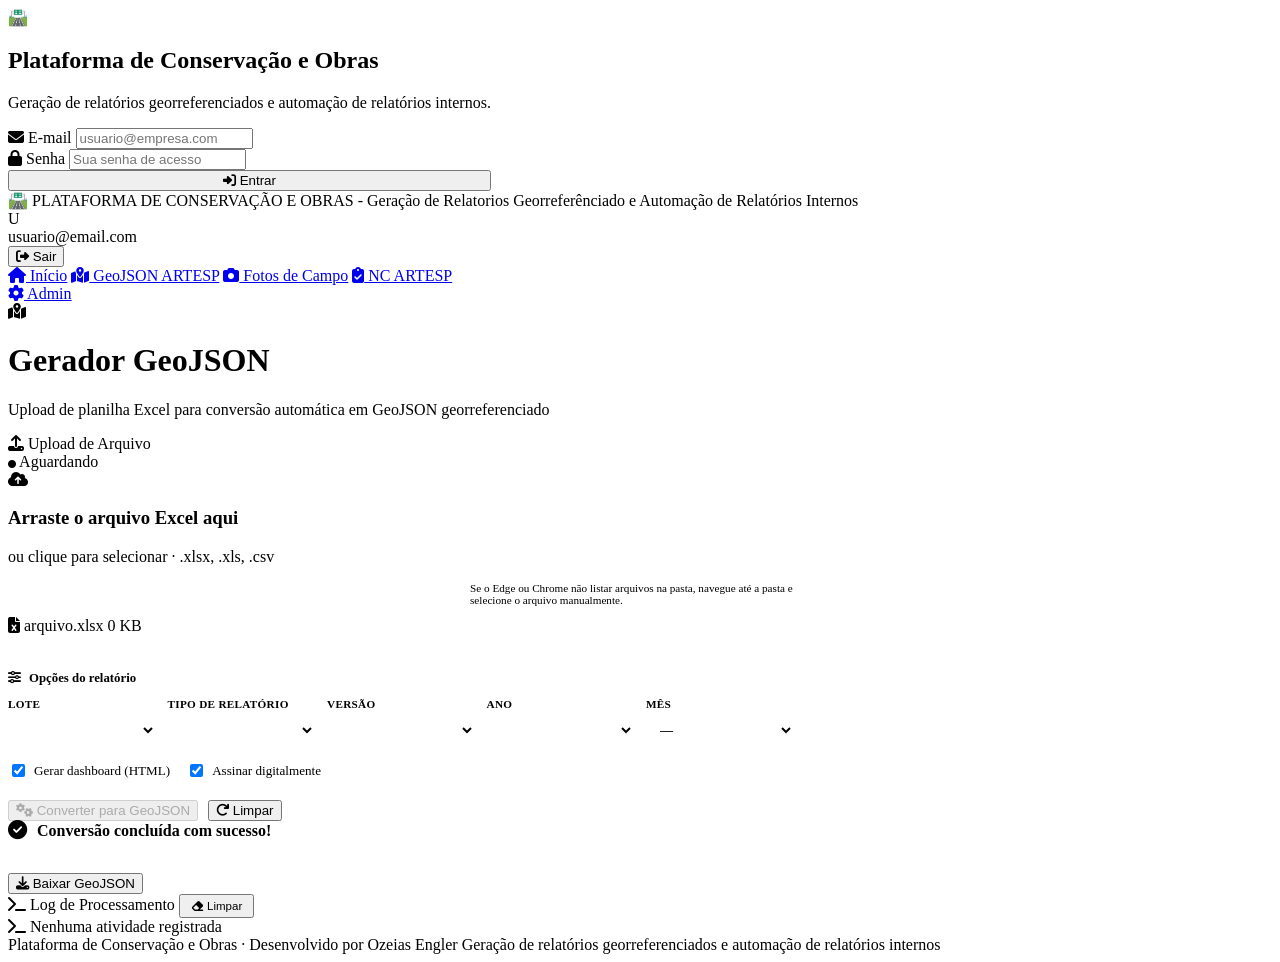
==== render_api/web/index.html @ 9a35d6ec "Projeto GeradorARTESP - versao inicial limpa Made-with: Cursor" ====
<!DOCTYPE html>
<html lang="pt-BR">
<head>
  <meta charset="UTF-8">
  <meta name="viewport" content="width=device-width, initial-scale=1.0">
  <title>GeoJSON ARTESP</title>
  <link href="https://fonts.googleapis.com/css2?family=Inter:wght@300;400;500;600;700&display=swap" rel="stylesheet">
  <link rel="stylesheet" href="https://cdnjs.cloudflare.com/ajax/libs/font-awesome/6.5.0/css/all.min.css">
  <link rel="stylesheet" href="/web-static/bloco-padrao.css">
  <style>
    /* GeoJSON: opções do relatório e downloads */
    .opcoes-relatorio { margin-top: 20px; padding-top: 16px; border-top: 1px solid var(--border-color); }
    .opcoes-title { font-size: .8rem; font-weight: 600; color: var(--text-secondary); margin-bottom: 12px; display: flex; align-items: center; gap: 8px; }
    .opcoes-title i { color: var(--accent); }
    .opcoes-grid { display: grid; grid-template-columns: repeat(auto-fill, minmax(140px, 1fr)); gap: 12px; }
    .opcoes-item label { display: block; font-size: .7rem; font-weight: 600; color: var(--text-muted); text-transform: uppercase; letter-spacing: .3px; margin-bottom: 4px; }
    .opcoes-item .form-input { width: 100%; padding: 8px 10px; font-size: .82rem; background: var(--bg-surface-2); border: 1px solid var(--border-color); border-radius: var(--radius-sm); color: var(--text-primary); cursor: pointer; }
    .opcoes-item .form-input:focus { outline: none; border-color: var(--accent); box-shadow: 0 0 0 2px var(--accent-glow); }
    .opcoes-check { display: inline-flex; align-items: center; gap: 6px; font-size: .82rem; color: var(--text-secondary); cursor: pointer; }
    .opcoes-check input { cursor: pointer; }
    .result-downloads { display: flex; flex-wrap: wrap; gap: 8px; margin-bottom: 12px; }
    .result-downloads .btn { margin-top: 0; }
    @keyframes pulse { 0%,100%{opacity:1} 50%{opacity:.5} }
    .pulse { animation: pulse 1.5s ease-in-out infinite; }
  </style>
</head>
<body>
  <div id="upload-indicator" class="upload-indicator" role="status" aria-live="polite" aria-label="Enviando arquivos"></div>

  <!-- ═══ LOGIN OVERLAY ═══ -->
  <div class="login-overlay" id="loginOverlay">
    <div class="login-card animate-in">
      <div class="logo">
        <div class="icon">🛣️</div>
        <h2>Plataforma de Conservação e Obras</h2>
        <p>Geração de relatórios georreferenciados e automação de relatórios internos.</p>
      </div>
      <form id="formLogin">
        <div class="form-group">
          <label><i class="fas fa-envelope"></i> E-mail</label>
          <input type="email" id="loginEmail" class="form-input" placeholder="usuario@empresa.com" required>
        </div>
        <div class="form-group">
          <label><i class="fas fa-lock"></i> Senha</label>
          <input type="password" id="loginSenha" class="form-input" placeholder="Sua senha de acesso" required>
        </div>
        <button type="submit" class="btn btn-primary" style="width:100%;justify-content:center;" id="btnLogin">
          <i class="fas fa-sign-in-alt"></i> Entrar
        </button>
        <div id="loginFeedback"></div>
      </form>
    </div>
  </div>

  <!-- ═══ TOPBAR ═══ -->
  <header class="topbar">
    <div class="topbar-brand">
      <span class="icon">🛣️</span>
      <span>PLATAFORMA DE CONSERVAÇÃO E OBRAS - Geração de Relatorios Georreferênciado e Automação de Relatórios Internos</span>
    </div>
    <div class="topbar-right">
      <div class="topbar-user">
        <div class="avatar" id="userAvatar">U</div>
        <span id="userEmailDisplay">usuario@email.com</span>
      </div>
      <button class="btn-logout" id="btnLogout"><i class="fas fa-sign-out-alt"></i> Sair</button>
    </div>
  </header>

  <!-- ═══ NAVIGATION ═══ -->
  <nav class="topnav">
    <a href="/web"><span class="nav-icon"><i class="fas fa-home"></i></span> Início</a>
    <a href="/web/geojson" class="active"><span class="nav-icon"><i class="fas fa-map-marked-alt"></i></span> GeoJSON ARTESP</a>
    <a href="/web/fotos"><span class="nav-icon"><i class="fas fa-camera"></i></span> Fotos de Campo</a>
    <a href="/web/nc"><span class="nav-icon"><i class="fas fa-clipboard-check"></i></span> NC ARTESP</a>
    <div class="topnav-spacer"></div>
    <a href="/web/admin"><span class="nav-icon"><i class="fas fa-cog"></i></span> Admin</a>
  </nav>

  <!-- ═══ PAGE CONTENT ═══ -->
  <div class="page-content">

    <div class="page-header animate-in">
      <div class="icon-box"><i class="fas fa-map-marked-alt"></i></div>
      <div>
        <h1>Gerador GeoJSON</h1>
        <p>Upload de planilha Excel para conversão automática em GeoJSON georreferenciado</p>
      </div>
    </div>

    <div class="grid-2">
      <!-- LEFT: Upload -->
      <div class="card animate-in" style="animation-delay:.1s">
        <div class="card-header">
          <i class="fas fa-upload"></i> Upload de Arquivo
          <div style="margin-left:auto;">
            <span class="status-badge idle" id="statusBadge"><i class="fas fa-circle" style="font-size:.5rem"></i> Aguardando</span>
          </div>
        </div>
        <div class="card-body">
          <div class="upload-zone" id="uploadZone">
            <input type="file" id="arquivoExcel" accept=".xlsx,.xls,.csv" style="position:absolute;inset:0;opacity:0;font-size:0;width:100%;height:100%;pointer-events:none;cursor:pointer;">
            <div class="icon"><i class="fas fa-cloud-upload-alt"></i></div>
            <h3>Arraste o arquivo Excel aqui</h3>
            <p>ou clique para selecionar · .xlsx, .xls, .csv</p>
            <p style="font-size:0.7rem;color:var(--text-muted);margin-top:10px;max-width:340px;margin-left:auto;margin-right:auto;">Se o Edge ou Chrome não listar arquivos na pasta, navegue até a pasta e selecione o arquivo manualmente.</p>
          </div>

          <div class="file-info" id="fileInfo">
            <i class="fas fa-file-excel"></i>
            <span id="fileName">arquivo.xlsx</span>
            <span style="margin-left:auto;color:var(--text-muted)" id="fileSize">0 KB</span>
          </div>

          <div class="opcoes-relatorio" id="opcoesRelatorio">
            <div class="opcoes-title"><i class="fas fa-sliders-h"></i> Opções do relatório</div>
            <div class="opcoes-grid">
              <div class="opcoes-item">
                <label for="selLote">Lote</label>
                <select id="selLote" class="form-input" title="Lote ARTESP (13, 21, 26)"></select>
              </div>
              <div class="opcoes-item">
                <label for="selModalidade">Tipo de relatório</label>
                <select id="selModalidade" class="form-input" title="Conservação ou Obras"></select>
              </div>
              <div class="opcoes-item">
                <label for="selVersao">Versão</label>
                <select id="selVersao" class="form-input" title="R0 Anual, R1-R3, M Mensal, E Executado"></select>
              </div>
              <div class="opcoes-item">
                <label for="selAno">Ano</label>
                <select id="selAno" class="form-input" title="Ano do relatório"></select>
              </div>
              <div class="opcoes-item">
                <label for="selMes">Mês</label>
                <select id="selMes" class="form-input" title="Mês (para versões mensais)"><option value="">—</option></select>
              </div>
            </div>
            <div class="opcoes-extras" style="margin-top:14px;display:flex;flex-wrap:wrap;gap:16px;align-items:center;">
              <label class="opcoes-check"><input type="checkbox" id="chkDashboard" checked> Gerar dashboard (HTML)</label>
              <label class="opcoes-check"><input type="checkbox" id="chkAssinar" checked> Assinar digitalmente</label>
            </div>
          </div>

          <div class="progress-bar-container" id="progressContainer">
            <div class="progress-bar-fill" id="progressFill"></div>
          </div>

          <div style="margin-top:20px; display:flex; gap:10px;">
            <button class="btn btn-primary" id="btnConverter" disabled>
              <i class="fas fa-cogs"></i> Converter para GeoJSON
            </button>
            <button class="btn btn-outline" id="btnLimpar">
              <i class="fas fa-redo"></i> Limpar
            </button>
          </div>

          <div class="result-area" id="resultArea">
            <div style="display:flex;align-items:center;gap:10px;margin-bottom:12px;">
              <i class="fas fa-check-circle" style="color:var(--success);font-size:1.2rem"></i>
              <strong>Conversão concluída com sucesso!</strong>
            </div>
            <div id="resultDownloads" class="result-downloads"></div>
            <button class="btn btn-primary" id="btnDownload" style="margin-top:8px;">
              <i class="fas fa-download"></i> Baixar GeoJSON
            </button>
          </div>
        </div>
      </div>

      <!-- RIGHT: Log -->
      <div class="card animate-in" style="animation-delay:.2s">
        <div class="card-header">
          <i class="fas fa-terminal"></i> Log de Processamento
          <button class="btn btn-outline" style="margin-left:auto;padding:4px 10px;font-size:.72rem" id="btnLimparLog">
            <i class="fas fa-eraser"></i> Limpar
          </button>
        </div>
        <div class="card-body">
          <div class="log-container" id="logBox">
            <div class="log-empty">
              <i class="fas fa-terminal"></i>
              <span>Nenhuma atividade registrada</span>
            </div>
          </div>
        </div>
      </div>
    </div>

  </div>

  <script>
    /* ═══════ AUTH ═══════ */
    const loginOverlay = document.getElementById('loginOverlay');
    const token = localStorage.getItem('artesp_token');
    const userEmail = localStorage.getItem('artesp_user_email');

    function showApp() {
      loginOverlay.style.display = 'none';
      if (userEmail) {
        document.getElementById('userEmailDisplay').textContent = userEmail;
        document.getElementById('userAvatar').textContent = userEmail.charAt(0).toUpperCase();
      }
      loadOpcoesRelatorio();
    }

    async function loadOpcoesRelatorio() {
      try {
        const r = await fetch('/api/config', { credentials: 'include' });
        if (!r.ok) return;
        const cfg = await r.json();
        const selLote = document.getElementById('selLote');
        const selModalidade = document.getElementById('selModalidade');
        const selVersao = document.getElementById('selVersao');
        const selAno = document.getElementById('selAno');
        const selMes = document.getElementById('selMes');
        if (selLote && cfg.lotes) {
          selLote.innerHTML = cfg.lotes.map(function(o) { return '<option value="' + (o.key || o.sigla || '') + '">' + (o.label || o.sigla || o.key) + '</option>'; }).join('');
        }
        if (selModalidade && cfg.modalidades) {
          selModalidade.innerHTML = cfg.modalidades.map(function(o) { return '<option value="' + (o.key || '') + '">' + (o.label || o.chave || o.key) + '</option>'; }).join('');
        }
        if (selVersao && cfg.versoes) {
          selVersao.innerHTML = cfg.versoes.map(function(o) { return '<option value="' + (o.key || '') + '">' + (o.label || o.key) + '</option>'; }).join('');
        }
        const anoAtual = new Date().getFullYear();
        if (selAno) {
          selAno.innerHTML = '';
          for (let a = 2035; a >= 2020; a--) {
            const opt = document.createElement('option');
            opt.value = String(a);
            opt.textContent = String(a);
            if (a === anoAtual) opt.selected = true;
            selAno.appendChild(opt);
          }
        }
        if (selMes && cfg.meses) {
          selMes.innerHTML = '<option value="">—</option>' + cfg.meses.map(function(o) {
            const v = o.valor != null ? o.valor : o;
            const rot = o.rotulo != null ? o.rotulo : (typeof v === 'number' ? (v < 10 ? '0' + v : v) + ' - Mês' : String(v));
            return '<option value="' + String(v) + '">' + rot + '</option>';
          }).join('');
        }
      } catch (_) {}
    }

    function showLogin(msg) {
      if (loginOverlay) { loginOverlay.style.display = 'flex'; }
      var fb = document.getElementById('loginFeedback');
      if (fb) fb.innerHTML = msg ? '<div class="alert alert-warning">' + msg + '</div>' : '';
    }
    if (token && userEmail) { showApp(); }
    else if (loginOverlay) { loginOverlay.style.display = 'flex'; }
    loadOpcoesRelatorio();

    document.getElementById('formLogin').addEventListener('submit', async (e) => {
      e.preventDefault();
      const email = document.getElementById('loginEmail').value.trim();
      const senha = (document.getElementById('loginSenha').value || '').trim();
      const fb = document.getElementById('loginFeedback');
      fb.innerHTML = '';
      if (!email || !senha) {
        fb.innerHTML = '<div class="alert alert-danger">Preencha e-mail e senha.</div>';
        return;
      }
      try {
        const r = await fetch('/auth/login', {
          method: 'POST',
          headers: { 'Content-Type': 'application/json' },
          body: JSON.stringify({ email: email, senha: senha }),
          credentials: 'include'
        });
        const data = await r.json().catch(() => ({}));
        if (!r.ok) {
          const msg = typeof data.detail === 'string' ? data.detail : (Array.isArray(data.detail) ? (data.detail[0] && data.detail[0].msg) || 'Erro de validação' : null) || 'Credenciais inválidas.';
          fb.innerHTML = '<div class="alert alert-danger"><i class="fas fa-exclamation-circle"></i> ' + msg + '</div>';
          return;
        }
        const tok = data.access_token || data.token;
        if (!tok) {
          fb.innerHTML = '<div class="alert alert-danger">Servidor não retornou token.</div>';
          return;
        }
        localStorage.setItem('artesp_token', tok);
        localStorage.setItem('artesp_user_email', data.email || email);
        if (typeof showApp === 'function') showApp();
        else if (loginOverlay) loginOverlay.style.display = 'none';
      } catch (err) {
        fb.innerHTML = '<div class="alert alert-danger"><i class="fas fa-wifi"></i> Falha na conexão. Verifique se o servidor está rodando.</div>';
      }
    });

    document.getElementById('btnLogout').addEventListener('click', () => {
      localStorage.removeItem('artesp_token');
      localStorage.removeItem('artesp_user_email');
      location.reload();
    });

    /* ═══════ UPLOAD ═══════ */
    const uploadZone = document.getElementById('uploadZone');
    const inputFile = document.getElementById('arquivoExcel');
    const fileInfo = document.getElementById('fileInfo');
    const btnConverter = document.getElementById('btnConverter');
    const logBox = document.getElementById('logBox');
    let selectedFile = null;
    let logStarted = false;

    function logMsg(text, type = '') {
      if (!logStarted) { logBox.innerHTML = ''; logStarted = true; }
      const now = new Date().toLocaleTimeString('pt-BR');
      const div = document.createElement('div');
      div.className = 'log-line ' + type;
      div.innerHTML = '<span class="time">[' + now + ']</span> ' + text;
      logBox.appendChild(div);
      logBox.scrollTop = logBox.scrollHeight;
    }

    uploadZone.addEventListener('click', (e) => {
      if (!e.target.closest('a') && !e.target.closest('button')) inputFile.click();
    });
    uploadZone.addEventListener('dragover', (e) => { e.preventDefault(); uploadZone.classList.add('dragover'); });
    uploadZone.addEventListener('dragleave', () => { uploadZone.classList.remove('dragover'); });
    uploadZone.addEventListener('drop', (e) => {
      e.preventDefault(); uploadZone.classList.remove('dragover');
      if (e.dataTransfer.files.length) handleFile(e.dataTransfer.files[0]);
    });

    inputFile.addEventListener('change', (e) => { if (e.target.files.length) handleFile(e.target.files[0]); });

    function handleFile(file) {
      selectedFile = file;
      document.getElementById('fileName').textContent = file.name;
      document.getElementById('fileSize').textContent = (file.size / 1024).toFixed(1) + ' KB';
      fileInfo.classList.add('show');
      btnConverter.disabled = false;
      updateStatus('idle', 'Pronto');
      logMsg('Arquivo selecionado: <strong>' + file.name + '</strong>', 'info');
    }

    function updateStatus(type, text) {
      const badge = document.getElementById('statusBadge');
      badge.className = 'status-badge ' + type;
      const icons = { idle: 'circle', processing: 'spinner fa-spin', done: 'check-circle', error: 'times-circle' };
      badge.innerHTML = '<i class="fas fa-' + (icons[type] || 'circle') + '" style="font-size:.5rem"></i> ' + text;
    }

    document.getElementById('btnLimpar').addEventListener('click', () => {
      selectedFile = null;
      inputFile.value = '';
      fileInfo.classList.remove('show');
      btnConverter.disabled = true;
      document.getElementById('resultArea').classList.remove('show');
      document.getElementById('progressContainer').classList.remove('show');
      updateStatus('idle', 'Aguardando');
    });

    document.getElementById('btnLimparLog').addEventListener('click', () => {
      logBox.innerHTML = '<div class="log-empty"><i class="fas fa-terminal"></i><span>Nenhuma atividade registrada</span></div>';
      logStarted = false;
    });

    btnConverter.addEventListener('click', async () => {
      if (!selectedFile) return;
      const tk = localStorage.getItem('artesp_token');
      if (!tk) { logMsg('Faça login primeiro.', 'error'); return; }

      updateStatus('processing', 'Processando...');
      logMsg('Iniciando upload e conversão...', 'info');
      const prog = document.getElementById('progressContainer');
      const fill = document.getElementById('progressFill');
      prog.classList.add('show');
      prog.classList.add('indeterminate');
      fill.style.width = '20%';
      var uploadEl = document.getElementById('upload-indicator');
      if (uploadEl) uploadEl.classList.add('show');

      const fd = new FormData();
      fd.append('arquivo_excel', selectedFile);
      fd.append('lote', (document.getElementById('selLote') && document.getElementById('selLote').value) || '13');
      fd.append('modalidade', (document.getElementById('selModalidade') && document.getElementById('selModalidade').value) || '1');
      fd.append('versao', (document.getElementById('selVersao') && document.getElementById('selVersao').value) || 'r0');
      fd.append('ano', (document.getElementById('selAno') && document.getElementById('selAno').value) || String(new Date().getFullYear()));
      fd.append('mes', (document.getElementById('selMes') && document.getElementById('selMes').value) || '');
      fd.append('correcao_eixo', 'false');
      fd.append('dashboard', document.getElementById('chkDashboard') && document.getElementById('chkDashboard').checked ? 'true' : 'false');
      fd.append('assinar', document.getElementById('chkAssinar') && document.getElementById('chkAssinar').checked ? 'true' : 'false');
      fd.append('dry_run', 'false');

      try {
        const r = await fetch('/gerar-relatorio-progresso', {
          method: 'POST',
          headers: { 'Authorization': 'Bearer ' + tk },
          body: fd,
          credentials: 'include'
        });
        if (r.status === 401) {
          localStorage.removeItem('artesp_token');
          localStorage.removeItem('artesp_user_email');
          showLogin('Sessão expirada. Faça login novamente.');
          updateStatus('error', 'Não autenticado');
          logMsg('Faça login novamente.', 'error');
          return;
        }
        if (!r.ok || !r.body) {
          const data = await r.json().catch(function() { return {}; });
          updateStatus('error', 'Erro');
          var msg = data.detail && (data.detail.message || (typeof data.detail === 'string' ? data.detail : ''));
          logMsg('❌ Erro: ' + (msg || r.statusText), 'error');
          return;
        }
        var reader = r.body.getReader();
        var decoder = new TextDecoder();
        var buffer = '';
        var data = {};
        while (true) {
          var chunk = await reader.read();
          if (chunk.done) break;
          buffer += decoder.decode(chunk.value, { stream: true });
          var parts = buffer.split('\n\n');
          buffer = parts.pop() || '';
          for (var i = 0; i < parts.length; i++) {
            var line = parts[i];
            if (line.indexOf('data: ') !== 0) continue;
            try {
              var ev = JSON.parse(line.slice(6));
              if (ev.type === 'progress' && ev.status) {
                logMsg(ev.status, 'info');
                if (typeof ev.progresso === 'number') {
                  prog.classList.remove('indeterminate');
                  fill.style.width = Math.min(100, ev.progresso) + '%';
                }
              }
              if (ev.type === 'ping' && ev.status) logMsg(ev.status, 'info');
              if (ev.type === 'result') {
                if (ev.status === 'sucesso') {
                  data = { arquivos: ev.arquivos || {}, arquivos_gerados: ev.arquivos_gerados || [], artesp_meta: ev.artesp_meta, download_url: ev.arquivos && ev.arquivos.geojson ? '/outputs/' + (ev.arquivo_nome || '').split('/').pop() : '' };
                  fill.style.width = '100%';
                  updateStatus('done', 'Concluído');
                  logMsg('✅ Conversão realizada com sucesso!', 'success');
                  logMsg('────────────────────────────────────────', 'info');
                  logMsg('<strong>EXECUÇÃO CONCLUÍDA</strong>', 'success');
                  logMsg('Arquivo principal: ' + (ev.arquivo_nome || '—'), 'info');
                  logMsg('Linhas processadas: ' + (ev.n_linhas_df != null ? ev.n_linhas_df : '—'), 'info');
                  logMsg('Features geradas: ' + (ev.n_features != null ? ev.n_features : '—'), 'info');
                  logMsg('Pendências: ' + (ev.n_pendencias != null ? ev.n_pendencias : 0), ev.n_pendencias > 0 ? 'warning' : 'info');
                  if (ev.arquivos_gerados && ev.arquivos_gerados.length) {
                    logMsg('Arquivos gerados: ' + ev.arquivos_gerados.join(', '), 'info');
                  }
                  var loteDetectado = (ev.lote_detectado != null && ev.lote_detectado !== '') ? String(ev.lote_detectado).trim() : (ev.artesp_meta && ev.artesp_meta.lote ? String(ev.artesp_meta.lote).trim() : '');
                  if (ev.artesp_meta) {
                    if (ev.artesp_meta.lote) {
                      logMsg('Lote: ' + ev.artesp_meta.lote + (ev.artesp_meta.modalidade ? ' · Modalidade: ' + ev.artesp_meta.modalidade : '') + (ev.artesp_meta.versao ? ' · Versão: ' + ev.artesp_meta.versao : ''), 'info');
                    }
                    if (ev.artesp_meta.ano != null) logMsg('Ano: ' + ev.artesp_meta.ano + (ev.artesp_meta.mes ? ' · Mês: ' + ev.artesp_meta.mes : ''), 'info');
                  }
                  if (loteDetectado) {
                    var selLote = document.getElementById('selLote');
                    if (selLote) {
                      var valorAtual = selLote.value;
                      var opt = Array.prototype.find.call(selLote.options, function(o) { return o.value === loteDetectado || o.value === 'L' + loteDetectado; });
                      if (opt) {
                        selLote.value = opt.value;
                        selLote.dispatchEvent(new Event('change', { bubbles: true }));
                        if (valorAtual !== opt.value) console.log('Lote sincronizado automaticamente para: ' + opt.value);
                      }
                    }
                  }
                  logMsg('ZIP disponível com todos os relatórios na estrutura de pastas (como no Render).', 'info');
                  logMsg('────────────────────────────────────────', 'info');
                  document.getElementById('resultArea').classList.add('show');
                  var dl = document.getElementById('resultDownloads');
                  dl.innerHTML = '';
                  var arquivos = data.arquivos || {};
                  if (data.arquivos_gerados && data.arquivos_gerados.length && data.artesp_meta) {
                    var btnZip = document.createElement('button');
                    btnZip.className = 'btn btn-primary';
                    btnZip.innerHTML = '<i class="fas fa-file-archive"></i> Baixar todos os relatórios (ZIP com pasta)';
                    btnZip.onclick = async function() {
                      try {
                        var headers = { 'Content-Type': 'application/json' };
                        var token = localStorage.getItem('artesp_token');
                        if (token) headers['Authorization'] = 'Bearer ' + token;
                        var z = await fetch('/outputs/zip', {
                          method: 'POST',
                          headers: headers,
                          body: JSON.stringify({ files: data.arquivos_gerados, artesp_meta: data.artesp_meta }),
                          credentials: 'include'
                        });
                        if (!z.ok) {
                          var err = await z.text();
                          logMsg('Falha no download do ZIP: ' + (z.status === 401 ? 'Faça login novamente.' : (err || 'Erro ' + z.status)), 'error');
                          return;
                        }
                        var blob = await z.blob();
                        var nome = (data.artesp_meta && data.artesp_meta.nome_zip) ? data.artesp_meta.nome_zip : 'artesp_relatorio_auditoria.zip';
                        var u = URL.createObjectURL(blob);
                        var a = document.createElement('a');
                        a.href = u;
                        a.download = nome;
                        a.click();
                        URL.revokeObjectURL(u);
                        logMsg('Download do ZIP iniciado: ' + nome, 'success');
                      } catch (e) {
                        logMsg('Erro ao baixar ZIP: ' + (e.message || e), 'error');
                      }
                    };
                    dl.appendChild(btnZip);
                  }
                  if (arquivos.geojson) {
                    var b = document.createElement('a');
                    b.className = 'btn btn-outline';
                    b.href = arquivos.geojson;
                    b.target = '_blank';
                    b.innerHTML = '<i class="fas fa-download"></i> GeoJSON';
                    dl.appendChild(b);
                  }
                  if (arquivos.excel) {
                    var b = document.createElement('a');
                    b.className = 'btn btn-outline';
                    b.href = arquivos.excel;
                    b.target = '_blank';
                    b.innerHTML = '<i class="fas fa-file-excel"></i> Excel';
                    dl.appendChild(b);
                  }
                  if (arquivos.pdf) {
                    var b = document.createElement('a');
                    b.className = 'btn btn-outline';
                    b.href = arquivos.pdf;
                    b.target = '_blank';
                    b.innerHTML = '<i class="fas fa-file-pdf"></i> PDF';
                    dl.appendChild(b);
                  }
                  if (arquivos.dashboard) {
                    var b = document.createElement('a');
                    b.className = 'btn btn-outline';
                    b.href = arquivos.dashboard;
                    b.target = '_blank';
                    b.innerHTML = '<i class="fas fa-chart-line"></i> Dashboard';
                    dl.appendChild(b);
                  }
                  if (arquivos.pendencias) {
                    var b = document.createElement('a');
                    b.className = 'btn btn-outline';
                    b.href = arquivos.pendencias;
                    b.target = '_blank';
                    b.innerHTML = '<i class="fas fa-list"></i> Pendencias';
                    dl.appendChild(b);
                  }
                  document.getElementById('btnDownload').onclick = function() { window.open(arquivos.geojson || data.download_url, '_blank'); };
                } else if (ev.status === 'error') {
                  updateStatus('error', 'Erro');
                  logMsg('❌ ' + (ev.detail || 'Falha na conversão.'), 'error');
                }
              }
            } catch (e) {}
          }
        }
      } catch (err) {
        updateStatus('error', 'Erro');
        logMsg('❌ Falha de conexão com o servidor.', 'error');
      } finally {
        if (prog) prog.classList.remove('indeterminate');
        uploadEl = document.getElementById('upload-indicator');
        if (uploadEl) uploadEl.classList.remove('show');
      }
    });
  </script>

  <footer class="app-footer">
    <div class="app-footer-inner">
      <span class="app-footer-brand">Plataforma de Conservação e Obras</span>
      <span class="app-footer-sep">·</span>
      <span class="app-footer-dev">Desenvolvido por Ozeias Engler</span>
      <span class="app-footer-tagline">Geração de relatórios georreferenciados e automação de relatórios internos</span>
    </div>
  </footer>
</body>
</html>
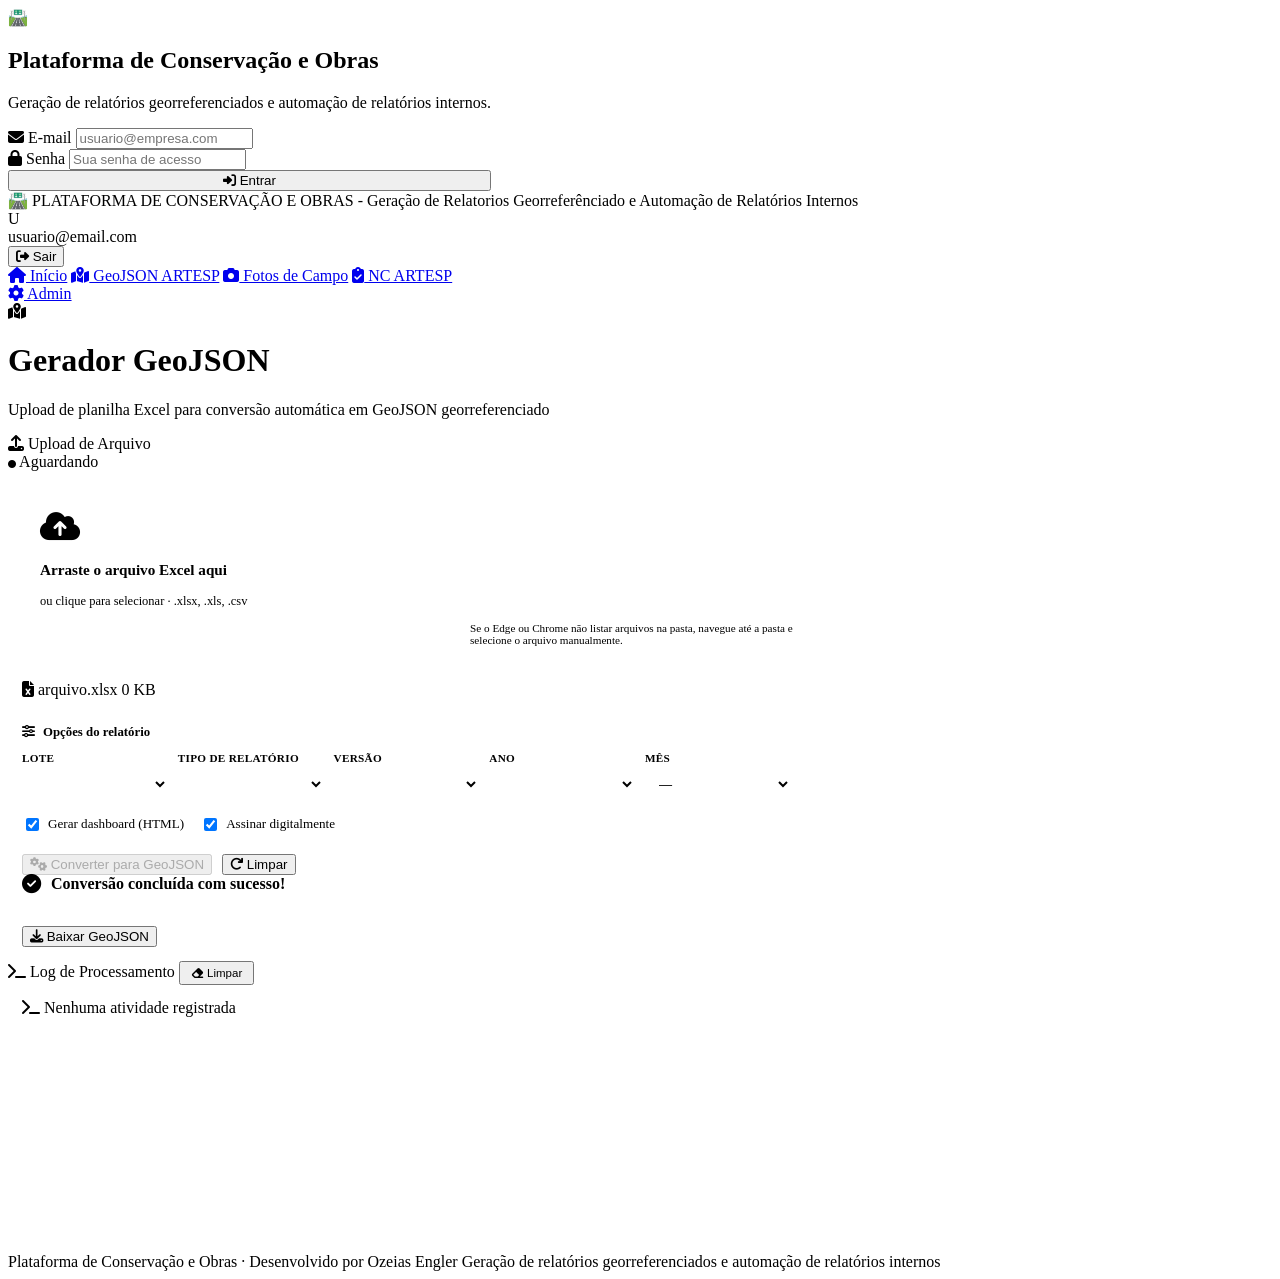
==== commit 707bde44: "NC: remove texto navegadores, reduz altura blocos e log; Fotos: bloco envio igual ao log; GeoJSON: b" ====
--- a/render_api/web/index.html
+++ b/render_api/web/index.html
@@ -3,11 +3,22 @@
 <head>
   <meta charset="UTF-8">
   <meta name="viewport" content="width=device-width, initial-scale=1.0">
+  <!-- Se o site for servido em outro domínio (ex.: www) e a API no Render, preencha: content="https://SUA_API.onrender.com" -->
+  <meta name="artesp-api-base" content="">
   <title>GeoJSON ARTESP</title>
   <link href="https://fonts.googleapis.com/css2?family=Inter:wght@300;400;500;600;700&display=swap" rel="stylesheet">
   <link rel="stylesheet" href="https://cdnjs.cloudflare.com/ajax/libs/font-awesome/6.5.0/css/all.min.css">
   <link rel="stylesheet" href="/web-static/bloco-padrao.css">
   <style>
+    /* GeoJSON: blocos mais baixos para evitar barra de rolagem */
+    #geojson-page .card-body { padding: 14px; }
+    #geojson-page .log-container { height: 240px; min-height: 200px; max-height: 38vh; }
+    #geojson-page .upload-zone { padding: 24px 18px; }
+    #geojson-page .upload-zone .icon { font-size: 2rem; margin-bottom: 10px; }
+    #geojson-page .upload-zone h3 { font-size: .95rem; }
+    #geojson-page .upload-zone p { font-size: .78rem; }
+    #geojson-page .opcoes-relatorio { margin-top: 14px; padding-top: 12px; }
+    #geojson-page .opcoes-grid { gap: 10px; }
     /* GeoJSON: opções do relatório e downloads */
     .opcoes-relatorio { margin-top: 20px; padding-top: 16px; border-top: 1px solid var(--border-color); }
     .opcoes-title { font-size: .8rem; font-weight: 600; color: var(--text-secondary); margin-bottom: 12px; display: flex; align-items: center; gap: 8px; }
@@ -78,7 +89,7 @@
   </nav>
 
   <!-- ═══ PAGE CONTENT ═══ -->
-  <div class="page-content">
+  <div class="page-content" id="geojson-page">
 
     <div class="page-header animate-in">
       <div class="icon-box"><i class="fas fa-map-marked-alt"></i></div>
@@ -189,6 +200,7 @@
 
   </div>
 
+  <script src="/web-static/auth-primeiro-acesso.js"></script>
   <script>
     /* ═══════ AUTH ═══════ */
     const loginOverlay = document.getElementById('loginOverlay');
@@ -249,7 +261,7 @@
       var fb = document.getElementById('loginFeedback');
       if (fb) fb.innerHTML = msg ? '<div class="alert alert-warning">' + msg + '</div>' : '';
     }
-    if (token && userEmail) { showApp(); }
+    if (token && userEmail) { showApp(); if (window.ArtespTrocarSenha) ArtespTrocarSenha.check(); }
     else if (loginOverlay) { loginOverlay.style.display = 'flex'; }
     loadOpcoesRelatorio();
 
@@ -284,7 +296,8 @@
         localStorage.setItem('artesp_token', tok);
         localStorage.setItem('artesp_user_email', data.email || email);
         if (typeof showApp === 'function') showApp();
-        else if (loginOverlay) loginOverlay.style.display = 'none';
+        if (loginOverlay) loginOverlay.style.display = 'none';
+        if (data.must_change_password && window.ArtespTrocarSenha) ArtespTrocarSenha.show();
       } catch (err) {
         fb.innerHTML = '<div class="alert alert-danger"><i class="fas fa-wifi"></i> Falha na conexão. Verifique se o servidor está rodando.</div>';
       }
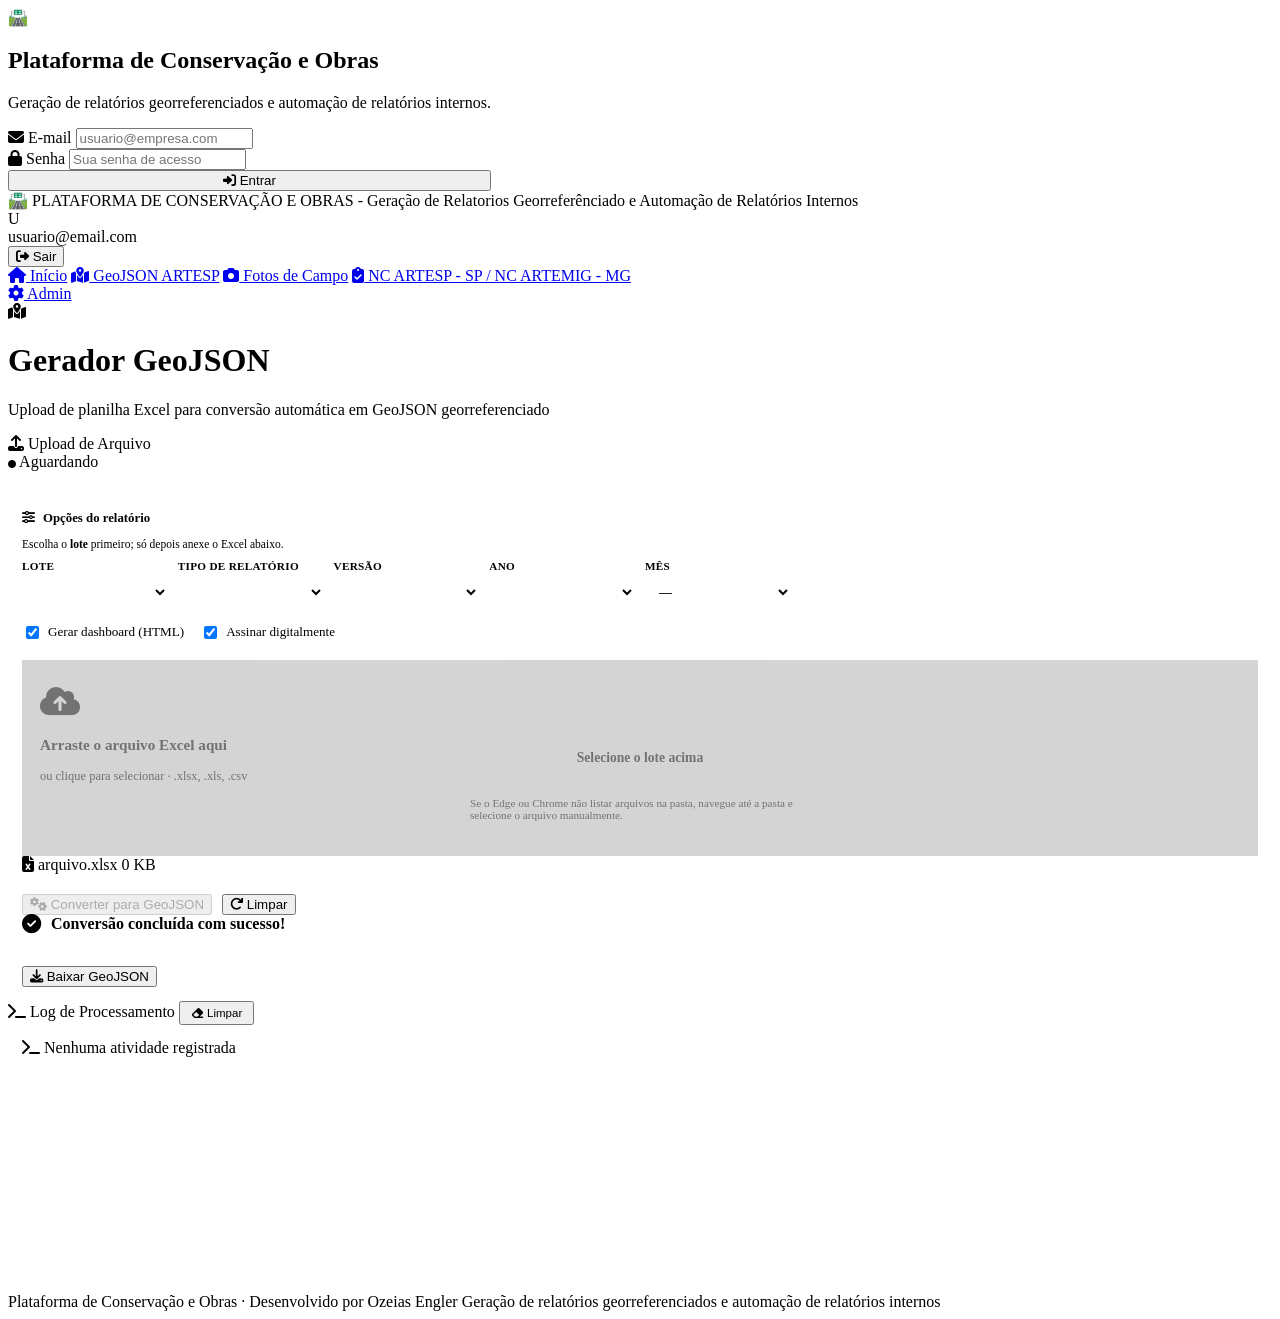
==== commit 2b4d03e1: "feat: NC lote 21 EAF, pipeline por lote, fotos Kcor M03 e API - MAPA_EAF/RT lote 21 (NEP, Autoroutes" ====
--- a/render_api/web/index.html
+++ b/render_api/web/index.html
@@ -15,6 +15,24 @@
     #geojson-page .log-container { height: 240px; min-height: 200px; max-height: 38vh; }
     #geojson-page .upload-zone { padding: 24px 18px; }
     #geojson-page .upload-zone .icon { font-size: 2rem; margin-bottom: 10px; }
+    #geojson-page .upload-zone.geojson-sem-lote {
+      opacity: 0.55;
+      pointer-events: none;
+      position: relative;
+    }
+    #geojson-page .upload-zone.geojson-sem-lote::after {
+      content: 'Selecione o lote acima';
+      position: absolute;
+      inset: 0;
+      display: flex;
+      align-items: center;
+      justify-content: center;
+      background: rgba(0,0,0,.3);
+      color: var(--text-muted);
+      font-size: 0.85rem;
+      font-weight: 600;
+      border-radius: inherit;
+    }
     #geojson-page .upload-zone h3 { font-size: .95rem; }
     #geojson-page .upload-zone p { font-size: .78rem; }
     #geojson-page .opcoes-relatorio { margin-top: 14px; padding-top: 12px; }
@@ -37,8 +55,6 @@
 </head>
 <body>
   <div id="upload-indicator" class="upload-indicator" role="status" aria-live="polite" aria-label="Enviando arquivos"></div>
-
-  <!-- ═══ LOGIN OVERLAY ═══ -->
   <div class="login-overlay" id="loginOverlay">
     <div class="login-card animate-in">
       <div class="logo">
@@ -62,8 +78,6 @@
       </form>
     </div>
   </div>
-
-  <!-- ═══ TOPBAR ═══ -->
   <header class="topbar">
     <div class="topbar-brand">
       <span class="icon">🛣️</span>
@@ -77,18 +91,14 @@
       <button class="btn-logout" id="btnLogout"><i class="fas fa-sign-out-alt"></i> Sair</button>
     </div>
   </header>
-
-  <!-- ═══ NAVIGATION ═══ -->
   <nav class="topnav">
     <a href="/web"><span class="nav-icon"><i class="fas fa-home"></i></span> Início</a>
     <a href="/web/geojson" class="active"><span class="nav-icon"><i class="fas fa-map-marked-alt"></i></span> GeoJSON ARTESP</a>
     <a href="/web/fotos"><span class="nav-icon"><i class="fas fa-camera"></i></span> Fotos de Campo</a>
-    <a href="/web/nc"><span class="nav-icon"><i class="fas fa-clipboard-check"></i></span> NC ARTESP</a>
+    <a href="/web/nc"><span class="nav-icon"><i class="fas fa-clipboard-check"></i></span> NC ARTESP - SP / NC ARTEMIG - MG</a>
     <div class="topnav-spacer"></div>
     <a href="/web/admin"><span class="nav-icon"><i class="fas fa-cog"></i></span> Admin</a>
   </nav>
-
-  <!-- ═══ PAGE CONTENT ═══ -->
   <div class="page-content" id="geojson-page">
 
     <div class="page-header animate-in">
@@ -109,22 +119,9 @@
           </div>
         </div>
         <div class="card-body">
-          <div class="upload-zone" id="uploadZone">
-            <input type="file" id="arquivoExcel" accept=".xlsx,.xls,.csv" style="position:absolute;inset:0;opacity:0;font-size:0;width:100%;height:100%;pointer-events:none;cursor:pointer;">
-            <div class="icon"><i class="fas fa-cloud-upload-alt"></i></div>
-            <h3>Arraste o arquivo Excel aqui</h3>
-            <p>ou clique para selecionar · .xlsx, .xls, .csv</p>
-            <p style="font-size:0.7rem;color:var(--text-muted);margin-top:10px;max-width:340px;margin-left:auto;margin-right:auto;">Se o Edge ou Chrome não listar arquivos na pasta, navegue até a pasta e selecione o arquivo manualmente.</p>
-          </div>
-
-          <div class="file-info" id="fileInfo">
-            <i class="fas fa-file-excel"></i>
-            <span id="fileName">arquivo.xlsx</span>
-            <span style="margin-left:auto;color:var(--text-muted)" id="fileSize">0 KB</span>
-          </div>
-
-          <div class="opcoes-relatorio" id="opcoesRelatorio">
+          <div class="opcoes-relatorio" id="opcoesRelatorio" style="margin-bottom:18px">
             <div class="opcoes-title"><i class="fas fa-sliders-h"></i> Opções do relatório</div>
+            <p style="font-size:0.72rem;color:var(--text-muted);margin:0 0 10px">Escolha o <strong>lote</strong> primeiro; só depois anexe o Excel abaixo.</p>
             <div class="opcoes-grid">
               <div class="opcoes-item">
                 <label for="selLote">Lote</label>
@@ -153,11 +150,25 @@
             </div>
           </div>
 
+          <div class="upload-zone geojson-sem-lote" id="uploadZone">
+            <input type="file" id="arquivoExcel" accept=".xlsx,.xls,.csv" style="position:absolute;inset:0;opacity:0;font-size:0;width:100%;height:100%;pointer-events:none;cursor:pointer;">
+            <div class="icon"><i class="fas fa-cloud-upload-alt"></i></div>
+            <h3>Arraste o arquivo Excel aqui</h3>
+            <p>ou clique para selecionar · .xlsx, .xls, .csv</p>
+            <p style="font-size:0.7rem;color:var(--text-muted);margin-top:10px;max-width:340px;margin-left:auto;margin-right:auto;">Se o Edge ou Chrome não listar arquivos na pasta, navegue até a pasta e selecione o arquivo manualmente.</p>
+          </div>
+
+          <div class="file-info" id="fileInfo">
+            <i class="fas fa-file-excel"></i>
+            <span id="fileName">arquivo.xlsx</span>
+            <span style="margin-left:auto;color:var(--text-muted)" id="fileSize">0 KB</span>
+          </div>
+
           <div class="progress-bar-container" id="progressContainer">
             <div class="progress-bar-fill" id="progressFill"></div>
           </div>
 
-          <div style="margin-top:20px; display:flex; gap:10px;">
+          <div class="btn-row" style="margin-top:20px; display:flex; gap:10px;">
             <button class="btn btn-primary" id="btnConverter" disabled>
               <i class="fas fa-cogs"></i> Converter para GeoJSON
             </button>
@@ -202,7 +213,6 @@
 
   <script src="/web-static/auth-primeiro-acesso.js"></script>
   <script>
-    /* ═══════ AUTH ═══════ */
     const loginOverlay = document.getElementById('loginOverlay');
     const token = localStorage.getItem('artesp_token');
     const userEmail = localStorage.getItem('artesp_user_email');
@@ -227,7 +237,15 @@
         const selAno = document.getElementById('selAno');
         const selMes = document.getElementById('selMes');
         if (selLote && cfg.lotes) {
-          selLote.innerHTML = cfg.lotes.map(function(o) { return '<option value="' + (o.key || o.sigla || '') + '">' + (o.label || o.sigla || o.key) + '</option>'; }).join('');
+          selLote.innerHTML = '<option value="">Selecione o lote…</option>' + cfg.lotes.map(function(o) { return '<option value="' + (o.key || o.sigla || '') + '">' + (o.label || o.sigla || o.key) + '</option>'; }).join('');
+          selLote.onchange = function() {
+            btnConverter.disabled = !(selectedFile && String(selLote.value || '').trim());
+            var uz = document.getElementById('uploadZone');
+            if (uz) uz.classList.toggle('geojson-sem-lote', !String(selLote.value || '').trim());
+          };
+          btnConverter.disabled = !(selectedFile && String(selLote.value || '').trim());
+          var uz0 = document.getElementById('uploadZone');
+          if (uz0) uz0.classList.toggle('geojson-sem-lote', !String(selLote.value || '').trim());
         }
         if (selModalidade && cfg.modalidades) {
           selModalidade.innerHTML = cfg.modalidades.map(function(o) { return '<option value="' + (o.key || '') + '">' + (o.label || o.chave || o.key) + '</option>'; }).join('');
@@ -308,8 +326,6 @@
       localStorage.removeItem('artesp_user_email');
       location.reload();
     });
-
-    /* ═══════ UPLOAD ═══════ */
     const uploadZone = document.getElementById('uploadZone');
     const inputFile = document.getElementById('arquivoExcel');
     const fileInfo = document.getElementById('fileInfo');
@@ -329,23 +345,31 @@
     }
 
     uploadZone.addEventListener('click', (e) => {
-      if (!e.target.closest('a') && !e.target.closest('button')) inputFile.click();
+      if (e.target.closest('a') || e.target.closest('button')) return;
+      var sl = document.getElementById('selLote');
+      if (!sl || !String(sl.value || '').trim()) { logMsg('Selecione o <strong>lote</strong> nas opções acima.', 'error'); return; }
+      inputFile.click();
     });
     uploadZone.addEventListener('dragover', (e) => { e.preventDefault(); uploadZone.classList.add('dragover'); });
     uploadZone.addEventListener('dragleave', () => { uploadZone.classList.remove('dragover'); });
     uploadZone.addEventListener('drop', (e) => {
       e.preventDefault(); uploadZone.classList.remove('dragover');
+      var sl2 = document.getElementById('selLote');
+      if (!sl2 || !String(sl2.value || '').trim()) { logMsg('Selecione o lote antes de soltar o arquivo.', 'error'); return; }
       if (e.dataTransfer.files.length) handleFile(e.dataTransfer.files[0]);
     });
 
     inputFile.addEventListener('change', (e) => { if (e.target.files.length) handleFile(e.target.files[0]); });
 
     function handleFile(file) {
+      var sl = document.getElementById('selLote');
+      if (!sl || !String(sl.value || '').trim()) return;
       selectedFile = file;
       document.getElementById('fileName').textContent = file.name;
       document.getElementById('fileSize').textContent = (file.size / 1024).toFixed(1) + ' KB';
       fileInfo.classList.add('show');
-      btnConverter.disabled = false;
+      var sl = document.getElementById('selLote');
+      btnConverter.disabled = !(sl && String(sl.value || '').trim());
       updateStatus('idle', 'Pronto');
       logMsg('Arquivo selecionado: <strong>' + file.name + '</strong>', 'info');
     }
@@ -361,6 +385,10 @@
       selectedFile = null;
       inputFile.value = '';
       fileInfo.classList.remove('show');
+      var sl = document.getElementById('selLote');
+      if (sl) sl.value = '';
+      var uz = document.getElementById('uploadZone');
+      if (uz) uz.classList.add('geojson-sem-lote');
       btnConverter.disabled = true;
       document.getElementById('resultArea').classList.remove('show');
       document.getElementById('progressContainer').classList.remove('show');
@@ -374,6 +402,8 @@
 
     btnConverter.addEventListener('click', async () => {
       if (!selectedFile) return;
+      var sl = document.getElementById('selLote');
+      if (!sl || !String(sl.value || '').trim()) { logMsg('Selecione o <strong>lote</strong> nas opções do relatório.', 'error'); return; }
       const tk = localStorage.getItem('artesp_token');
       if (!tk) { logMsg('Faça login primeiro.', 'error'); return; }
 
@@ -389,7 +419,7 @@
 
       const fd = new FormData();
       fd.append('arquivo_excel', selectedFile);
-      fd.append('lote', (document.getElementById('selLote') && document.getElementById('selLote').value) || '13');
+      fd.append('lote', String(document.getElementById('selLote').value).trim());
       fd.append('modalidade', (document.getElementById('selModalidade') && document.getElementById('selModalidade').value) || '1');
       fd.append('versao', (document.getElementById('selVersao') && document.getElementById('selVersao').value) || 'r0');
       fd.append('ano', (document.getElementById('selAno') && document.getElementById('selAno').value) || String(new Date().getFullYear()));
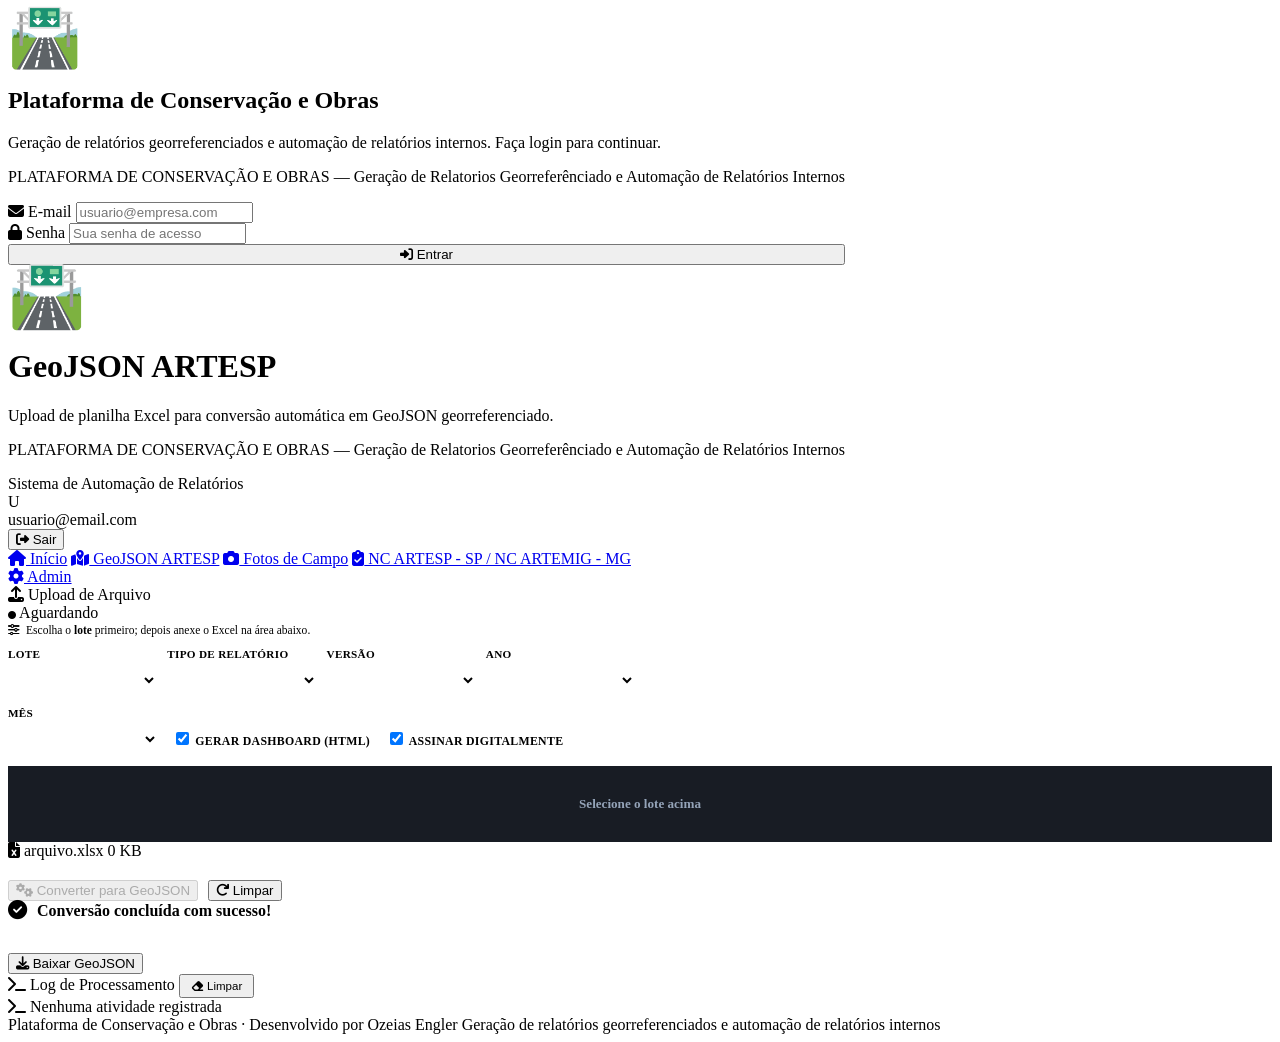
==== commit 2d7c15b5: "feat(render_api): UI NC, router e helpers (caminhos/ZIP) Inclui páginas HTML (nc, nc_preview, admin," ====
--- a/render_api/web/index.html
+++ b/render_api/web/index.html
@@ -8,35 +8,76 @@
   <title>GeoJSON ARTESP</title>
   <link href="https://fonts.googleapis.com/css2?family=Inter:wght@300;400;500;600;700&display=swap" rel="stylesheet">
   <link rel="stylesheet" href="https://cdnjs.cloudflare.com/ajax/libs/font-awesome/6.5.0/css/all.min.css">
-  <link rel="stylesheet" href="/web-static/bloco-padrao.css">
+  <link rel="stylesheet" href="/web-static/bloco-padrao.css?v=10">
   <style>
-    /* GeoJSON: blocos mais baixos para evitar barra de rolagem */
-    #geojson-page .card-body { padding: 14px; }
-    #geojson-page .log-container { height: 240px; min-height: 200px; max-height: 38vh; }
-    #geojson-page .upload-zone { padding: 24px 18px; }
-    #geojson-page .upload-zone .icon { font-size: 2rem; margin-bottom: 10px; }
+    /* Altura dos cartões = :root --pipeline-painel-altura (bloco-padrao). Miolo proporcional via .pipeline-grid-2 no CSS global. */
     #geojson-page .upload-zone.geojson-sem-lote {
-      opacity: 0.55;
       pointer-events: none;
       position: relative;
+    }
+    /* Sem lote: esconder miolo da zona para o ::after não sobrepor “Excel…” / ícone. */
+    #geojson-page .upload-zone.geojson-sem-lote > :not(input[type="file"]) {
+      visibility: hidden;
     }
     #geojson-page .upload-zone.geojson-sem-lote::after {
       content: 'Selecione o lote acima';
       position: absolute;
       inset: 0;
+      z-index: 2;
       display: flex;
       align-items: center;
       justify-content: center;
-      background: rgba(0,0,0,.3);
+      text-align: center;
+      padding: 8px;
+      box-sizing: border-box;
+      background: rgba(10, 14, 23, 0.94);
+      color: #94a3b8;
+      font-size: 0.82rem;
+      font-weight: 600;
+      line-height: 1.35;
+      border-radius: inherit;
+    }
+    #geojson-page .upload-zone {
+      padding: 8px 12px !important;
+      margin-top: 6px;
+    }
+    #geojson-page .pipeline-grid-2 > .card .upload-zone .icon {
+      font-size: 1.35rem !important;
+      margin-bottom: 4px !important;
+    }
+    #geojson-page .upload-zone h3 { font-size: .8rem; font-weight: 600; margin: 0 0 2px; }
+    #geojson-page .upload-zone p { font-size: .68rem; margin: 0; line-height: 1.35; color: var(--text-muted); }
+    #geojson-page .opcoes-relatorio { margin-top: 0; padding-top: 0; margin-bottom: 10px; border-top: 0; }
+    #geojson-page .opcoes-grid { gap: 10px; }
+    #geojson-page .opcoes-mes-com-checks {
+      display: flex;
+      flex-wrap: wrap;
+      align-items: center;
+      gap: 8px 14px;
+    }
+    #geojson-page .opcoes-mes-com-checks > .form-input {
+      flex: 0 1 150px;
+      min-width: 110px;
+      max-width: 200px;
+      width: auto;
+    }
+    #geojson-page .opcoes-inline-checks {
+      display: flex;
+      flex-wrap: wrap;
+      align-items: center;
+      gap: 10px 16px;
+    }
+    #geojson-page .opcoes-inline-checks .opcoes-check {
+      font-size: .74rem;
+      margin: 0;
+    }
+    #geojson-page .opcoes-item-mes-extras { grid-column: 1 / -1; }
+    #geojson-page .opcoes-lead {
+      font-size: .72rem;
       color: var(--text-muted);
-      font-size: 0.85rem;
-      font-weight: 600;
-      border-radius: inherit;
-    }
-    #geojson-page .upload-zone h3 { font-size: .95rem; }
-    #geojson-page .upload-zone p { font-size: .78rem; }
-    #geojson-page .opcoes-relatorio { margin-top: 14px; padding-top: 12px; }
-    #geojson-page .opcoes-grid { gap: 10px; }
+      margin: 0 0 10px;
+      line-height: 1.4;
+    }
     /* GeoJSON: opções do relatório e downloads */
     .opcoes-relatorio { margin-top: 20px; padding-top: 16px; border-top: 1px solid var(--border-color); }
     .opcoes-title { font-size: .8rem; font-weight: 600; color: var(--text-secondary); margin-bottom: 12px; display: flex; align-items: center; gap: 8px; }
@@ -51,6 +92,7 @@
     .result-downloads .btn { margin-top: 0; }
     @keyframes pulse { 0%,100%{opacity:1} 50%{opacity:.5} }
     .pulse { animation: pulse 1.5s ease-in-out infinite; }
+    #geojson-page select.form-input:disabled { opacity: 0.5; cursor: not-allowed; }
   </style>
 </head>
 <body>
@@ -58,9 +100,10 @@
   <div class="login-overlay" id="loginOverlay">
     <div class="login-card animate-in">
       <div class="logo">
-        <div class="icon">🛣️</div>
+        <div class="icon" aria-hidden="true" style="font-size:clamp(36px,11vmin,59px);line-height:1">🛣️</div>
         <h2>Plataforma de Conservação e Obras</h2>
-        <p>Geração de relatórios georreferenciados e automação de relatórios internos.</p>
+        <p class="login-brand-sub">Geração de relatórios georreferenciados e automação de relatórios internos. Faça login para continuar.</p>
+        <p class="login-brand-platform">PLATAFORMA DE CONSERVAÇÃO E OBRAS — Geração de Relatorios Georreferênciado e Automação de Relatórios Internos</p>
       </div>
       <form id="formLogin">
         <div class="form-group">
@@ -78,11 +121,17 @@
       </form>
     </div>
   </div>
-  <header class="topbar">
+  <header class="topbar app-topbar">
     <div class="topbar-brand">
-      <span class="icon">🛣️</span>
-      <span>PLATAFORMA DE CONSERVAÇÃO E OBRAS - Geração de Relatorios Georreferênciado e Automação de Relatórios Internos</span>
+      <span class="icon" aria-hidden="true" style="font-size:clamp(36px,6vw,62px);line-height:1;display:inline-flex;align-items:center;flex-shrink:0">🛣️</span>
+      <div class="app-brand-text">
+        <h1 class="app-brand-title">GeoJSON ARTESP</h1>
+        <p class="app-brand-sub">Upload de planilha Excel para conversão automática em GeoJSON georreferenciado.</p>
+        <p class="app-brand-platform">PLATAFORMA DE CONSERVAÇÃO E OBRAS — Geração de Relatorios Georreferênciado e Automação de Relatórios Internos</p>
+      </div>
     </div>
+    <div class="topbar-sep" aria-hidden="true"></div>
+    <div class="topbar-fill">Sistema de Automação de Relatórios</div>
     <div class="topbar-right">
       <div class="topbar-user">
         <div class="avatar" id="userAvatar">U</div>
@@ -101,15 +150,7 @@
   </nav>
   <div class="page-content" id="geojson-page">
 
-    <div class="page-header animate-in">
-      <div class="icon-box"><i class="fas fa-map-marked-alt"></i></div>
-      <div>
-        <h1>Gerador GeoJSON</h1>
-        <p>Upload de planilha Excel para conversão automática em GeoJSON georreferenciado</p>
-      </div>
-    </div>
-
-    <div class="grid-2">
+    <div class="grid-2 pipeline-grid-2">
       <!-- LEFT: Upload -->
       <div class="card animate-in" style="animation-delay:.1s">
         <div class="card-header">
@@ -119,9 +160,8 @@
           </div>
         </div>
         <div class="card-body">
-          <div class="opcoes-relatorio" id="opcoesRelatorio" style="margin-bottom:18px">
-            <div class="opcoes-title"><i class="fas fa-sliders-h"></i> Opções do relatório</div>
-            <p style="font-size:0.72rem;color:var(--text-muted);margin:0 0 10px">Escolha o <strong>lote</strong> primeiro; só depois anexe o Excel abaixo.</p>
+          <div class="opcoes-relatorio" id="opcoesRelatorio">
+            <p class="opcoes-lead"><i class="fas fa-sliders-h" style="color:var(--accent);margin-right:6px"></i>Escolha o <strong>lote</strong> primeiro; depois anexe o Excel na área abaixo.</p>
             <div class="opcoes-grid">
               <div class="opcoes-item">
                 <label for="selLote">Lote</label>
@@ -139,23 +179,24 @@
                 <label for="selAno">Ano</label>
                 <select id="selAno" class="form-input" title="Ano do relatório"></select>
               </div>
-              <div class="opcoes-item">
+              <div class="opcoes-item opcoes-item-mes-extras">
                 <label for="selMes">Mês</label>
-                <select id="selMes" class="form-input" title="Mês (para versões mensais)"><option value="">—</option></select>
+                <div class="opcoes-mes-com-checks">
+                  <select id="selMes" class="form-input" title="Ativo só para M (programado) e E (executado). Mês anterior → E; mês seguinte → M."></select>
+                  <div class="opcoes-inline-checks" aria-label="Opções de saída">
+                    <label class="opcoes-check"><input type="checkbox" id="chkDashboard" checked> Gerar dashboard (HTML)</label>
+                    <label class="opcoes-check"><input type="checkbox" id="chkAssinar" checked> Assinar digitalmente</label>
+                  </div>
+                </div>
               </div>
             </div>
-            <div class="opcoes-extras" style="margin-top:14px;display:flex;flex-wrap:wrap;gap:16px;align-items:center;">
-              <label class="opcoes-check"><input type="checkbox" id="chkDashboard" checked> Gerar dashboard (HTML)</label>
-              <label class="opcoes-check"><input type="checkbox" id="chkAssinar" checked> Assinar digitalmente</label>
-            </div>
           </div>
 
-          <div class="upload-zone geojson-sem-lote" id="uploadZone">
+          <div class="upload-zone geojson-sem-lote" id="uploadZone" title="Se o navegador não listar ficheiros na pasta, abra a pasta e escolha o ficheiro manualmente.">
             <input type="file" id="arquivoExcel" accept=".xlsx,.xls,.csv" style="position:absolute;inset:0;opacity:0;font-size:0;width:100%;height:100%;pointer-events:none;cursor:pointer;">
             <div class="icon"><i class="fas fa-cloud-upload-alt"></i></div>
-            <h3>Arraste o arquivo Excel aqui</h3>
-            <p>ou clique para selecionar · .xlsx, .xls, .csv</p>
-            <p style="font-size:0.7rem;color:var(--text-muted);margin-top:10px;max-width:340px;margin-left:auto;margin-right:auto;">Se o Edge ou Chrome não listar arquivos na pasta, navegue até a pasta e selecione o arquivo manualmente.</p>
+            <h3>Excel (.xlsx, .xls, .csv)</h3>
+            <p>Arraste ou clique para selecionar</p>
           </div>
 
           <div class="file-info" id="fileInfo">
@@ -224,6 +265,91 @@
         document.getElementById('userAvatar').textContent = userEmail.charAt(0).toUpperCase();
       }
       loadOpcoesRelatorio();
+    }
+
+    /** Sincroniza Versão (R0… / M / E) ↔ Mês/Ano (só anual desativa o mês). */
+    var _vmListenersBound = false;
+    var _syncVM = false;
+
+    function refMesAnterior() {
+      var d = new Date();
+      d.setDate(1);
+      d.setMonth(d.getMonth() - 1);
+      return { y: d.getFullYear(), m: d.getMonth() + 1 };
+    }
+    function refMesPosterior() {
+      var d = new Date();
+      d.setDate(1);
+      d.setMonth(d.getMonth() + 1);
+      return { y: d.getFullYear(), m: d.getMonth() + 1 };
+    }
+    function getVersaoTipo() {
+      var sel = document.getElementById('selVersao');
+      if (!sel || sel.selectedIndex < 0) return 'ANUAL';
+      var opt = sel.options[sel.selectedIndex];
+      return (opt && opt.getAttribute('data-tipo')) || 'ANUAL';
+    }
+    function applyVersaoToMesUI() {
+      if (_syncVM) return;
+      var selM = document.getElementById('selMes');
+      var selA = document.getElementById('selAno');
+      var selV = document.getElementById('selVersao');
+      if (!selM || !selA || !selV) return;
+      _syncVM = true;
+      try {
+        var tipo = getVersaoTipo();
+        if (tipo === 'ANUAL') {
+          selM.disabled = true;
+          selM.value = '';
+          return;
+        }
+        selM.disabled = false;
+        var prev = refMesAnterior();
+        var next = refMesPosterior();
+        if (tipo === 'EXECUTADO') {
+          selA.value = String(prev.y);
+          selM.value = String(prev.m);
+        } else if (tipo === 'MENSAL') {
+          selA.value = String(next.y);
+          selM.value = String(next.m);
+        }
+      } finally {
+        _syncVM = false;
+      }
+    }
+    function applyMesToVersaoUI() {
+      if (_syncVM) return;
+      var selM = document.getElementById('selMes');
+      var selA = document.getElementById('selAno');
+      var selV = document.getElementById('selVersao');
+      if (!selM || selM.disabled || !selA || !selV) return;
+      var mesVal = String(selM.value || '').trim();
+      if (!mesVal) return;
+      var y = parseInt(selA.value, 10);
+      var m = parseInt(mesVal, 10);
+      if (!y || !m) return;
+      var prev = refMesAnterior();
+      var next = refMesPosterior();
+      var optE = Array.prototype.find.call(selV.options, function(o) { return (o.getAttribute('data-tipo') || '') === 'EXECUTADO'; });
+      var optM = Array.prototype.find.call(selV.options, function(o) { return (o.getAttribute('data-tipo') || '') === 'MENSAL'; });
+      _syncVM = true;
+      try {
+        if (y === prev.y && m === prev.m && optE && selV.value !== optE.value) selV.value = optE.value;
+        else if (y === next.y && m === next.m && optM && selV.value !== optM.value) selV.value = optM.value;
+      } finally {
+        _syncVM = false;
+      }
+    }
+    function bindVersaoMesSincrono() {
+      if (_vmListenersBound) return;
+      var selV = document.getElementById('selVersao');
+      var selM = document.getElementById('selMes');
+      var selA = document.getElementById('selAno');
+      if (!selV || !selM || !selA) return;
+      _vmListenersBound = true;
+      selV.addEventListener('change', applyVersaoToMesUI);
+      selM.addEventListener('change', applyMesToVersaoUI);
+      selA.addEventListener('change', applyMesToVersaoUI);
     }
 
     async function loadOpcoesRelatorio() {
@@ -251,7 +377,10 @@
           selModalidade.innerHTML = cfg.modalidades.map(function(o) { return '<option value="' + (o.key || '') + '">' + (o.label || o.chave || o.key) + '</option>'; }).join('');
         }
         if (selVersao && cfg.versoes) {
-          selVersao.innerHTML = cfg.versoes.map(function(o) { return '<option value="' + (o.key || '') + '">' + (o.label || o.key) + '</option>'; }).join('');
+          selVersao.innerHTML = cfg.versoes.map(function(o) {
+            var tipo = String(o.tipo || 'ANUAL').replace(/"/g, '');
+            return '<option value="' + (o.key || '') + '" data-tipo="' + tipo + '">' + (o.label || o.key) + '</option>';
+          }).join('');
         }
         const anoAtual = new Date().getFullYear();
         if (selAno) {
@@ -271,6 +400,8 @@
             return '<option value="' + String(v) + '">' + rot + '</option>';
           }).join('');
         }
+        bindVersaoMesSincrono();
+        applyVersaoToMesUI();
       } catch (_) {}
     }
 
